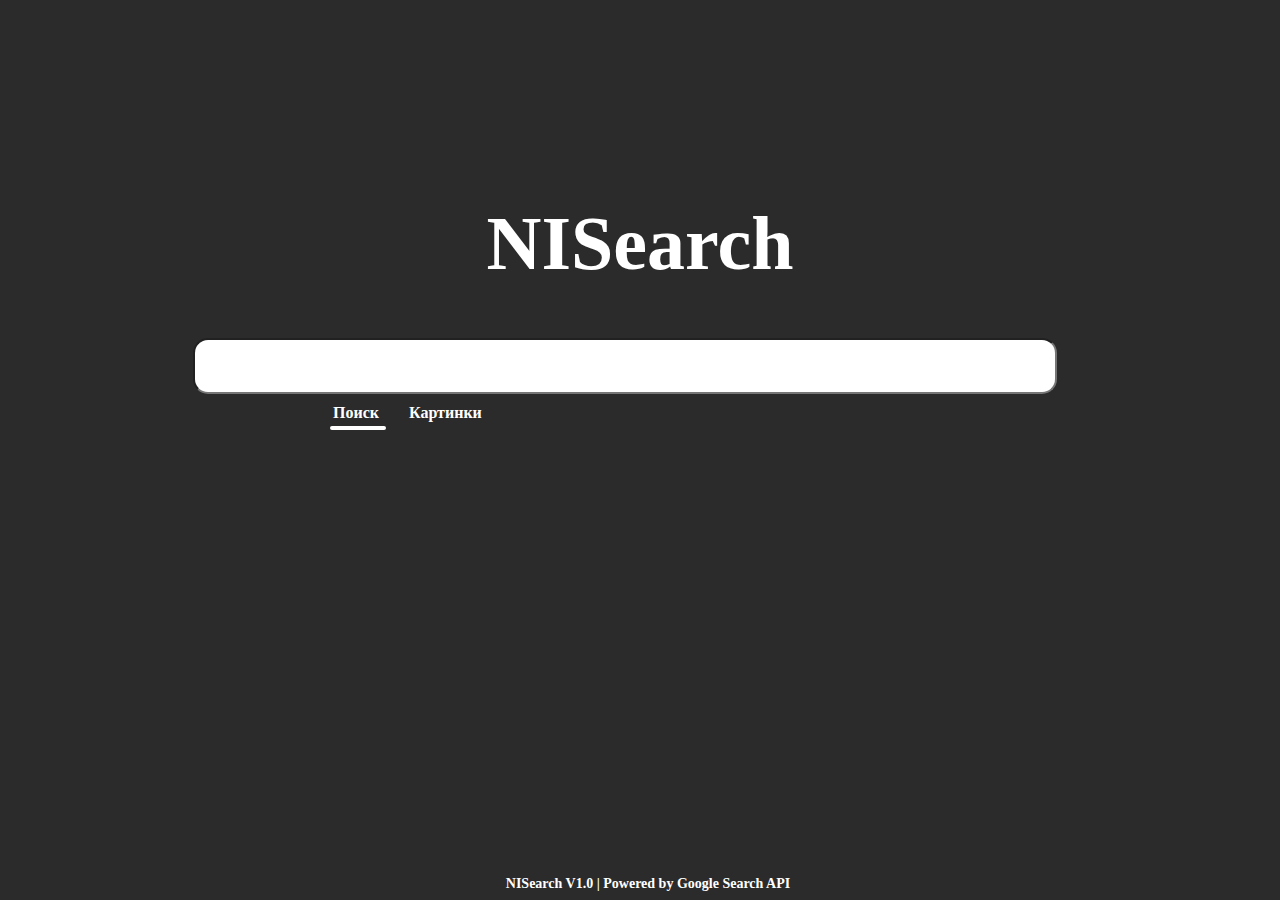
==== src/main/resources/templates/index.html @ 85577058 "version 1.0" ====
<!DOCTYPE html>
<html lang="en" xmlns:th="http://www.thymeleaf.org">
<head>
  <meta charset="UTF-8">
  <title>NISearch</title>
  <link rel="stylesheet" href="../static/index.css">
</head>
<style>
  h1 {
    color: #FFF;
    font-family: Inter;
    font-size: 76px;
    font-style: normal;
    font-weight: 700;
    line-height: normal;
    text-align: center;
    margin-top: 200px;
  }
  body {
    background: #2B2B2B;
  }
  form {
    display: flex;
    justify-content: center;
    align-items: center; /* Добавим выравнивание элементов по вертикали */
  }
  input {
    width: 800px;
    height: 50px;
    border-radius: 15px;
    background: #FFF;
    padding-left: 20px;
    padding-right: 40px; /* Установим отступ справа, чтобы сделать место для кнопки */
    font-family: Inter;
    font-size: 24px;
    font-style: normal;
  }
  button[type="submit"] {
    background-image: url(https://www.freeiconspng.com/uploads/search-icon-png-21.png); /* Путь к картинке находится в папке images */
    width: 30px; /* Установим желаемую ширину картинки кнопки */
    height: 30px; /* Установим желаемую высоту картинки кнопки */
    border: none; /* Уберем границу кнопки */
    background-color: transparent; /* Уберем фоновый цвет кнопки */
 /* Запретим повторение картинки */
    background-size: contain; /* Масштабируем картинку по размеру кнопки */
    position: relative; /* Позиционируем элемент */
    right: 50px; /* Смещаем кнопку вправо */
  }
  .footer {
    position: fixed;
    bottom: 0;
    left: 0;
    width: 100%;
    background-color: #2B2B2B;
    color: #FFF;
    font-family: Inter;
    font-size: 14px;
    font-weight: 600;
    padding: 8px;
    text-align: center;
  }
</style>
<body>
<h1 th:href="@{../}">NISearch</h1>
<form th:action="@{/search}" method="get" id="searchForm"> <!-- Use method="get" -->
  <input type="text" class="search-input" name="query">
  <button type="submit" class="search-button"></button>
</form>
<a id="sitesButton" onclick="switchSearchMode('sites')" class="button" style="
    margin-top: 10px;
    position: absolute;
    color: #FFF;
    font-family: Inter;
    font-size: 16px;
    font-style: normal;
    font-weight: 600;
    line-height: normal;
    text-align: center;
    margin-left: 325px;
    text-decoration: none;
">Поиск</a>
<a id="imagesButton" onclick="switchSearchMode('images')" class="button" style="
    margin-top: 10px;
    position: absolute;
    color: #FFF;
    font-family: Inter;
    font-size: 16px;
    font-style: normal;
    font-weight: 600;
    line-height: normal;
    text-align: center;
    margin-left: 401px;
    text-decoration: none;
">Картинки</a>
<div id="indicator" style="
    margin-top: 32px;
    position: absolute;
    background-color: #FFFFFF;
    height: 4px;
    border-radius: 2px;
    width: 56px;
    margin-left: 322px;
"></div>

<div class="footer">
  NISearch V1.0 | Powered by Google Search API
</div>

<script>
  function goToHome() {
    window.location.href = "/";
  }

  function switchSearchMode(mode) {
    if (mode === 'sites') {

      document.getElementById('imagesButton').style.color = '#FFF'; // Выбираем белый цвет для неактивной кнопки
      document.getElementById('searchForm').action = '/search'; // Устанавливаем action для формы поиска сайтов
      document.getElementById('indicator').style.marginLeft = '322px'; // Перемещаем индикатор под кнопку "Поиск"
      document.getElementById('indicator').style.width = '56px'; // Перемещаем индикатор под кнопку "Картинки"
    } else if (mode === 'images') {
      document.getElementById('sitesButton').style.color = '#FFF'; // Выбираем белый цвет для неактивной кнопки

      document.getElementById('searchForm').action = '/images'; // Устанавливаем action для формы поиска картинок
      document.getElementById('indicator').style.marginLeft = '398px'; // Перемещаем индикатор под кнопку "Картинки"
      document.getElementById('indicator').style.width = '83px'; // Перемещаем индикатор под кнопку "Картинки"
    }
  }
</script>

</body>
</html>
---- src/main/resources/static/index.css ----
h1 {
    color: #FFF;
    font-family: Arial;
    font-size: 96px;
    font-style: normal;
    font-weight: 700;
    line-height: normal;
}
body {
    background: #2B2B2B;
}
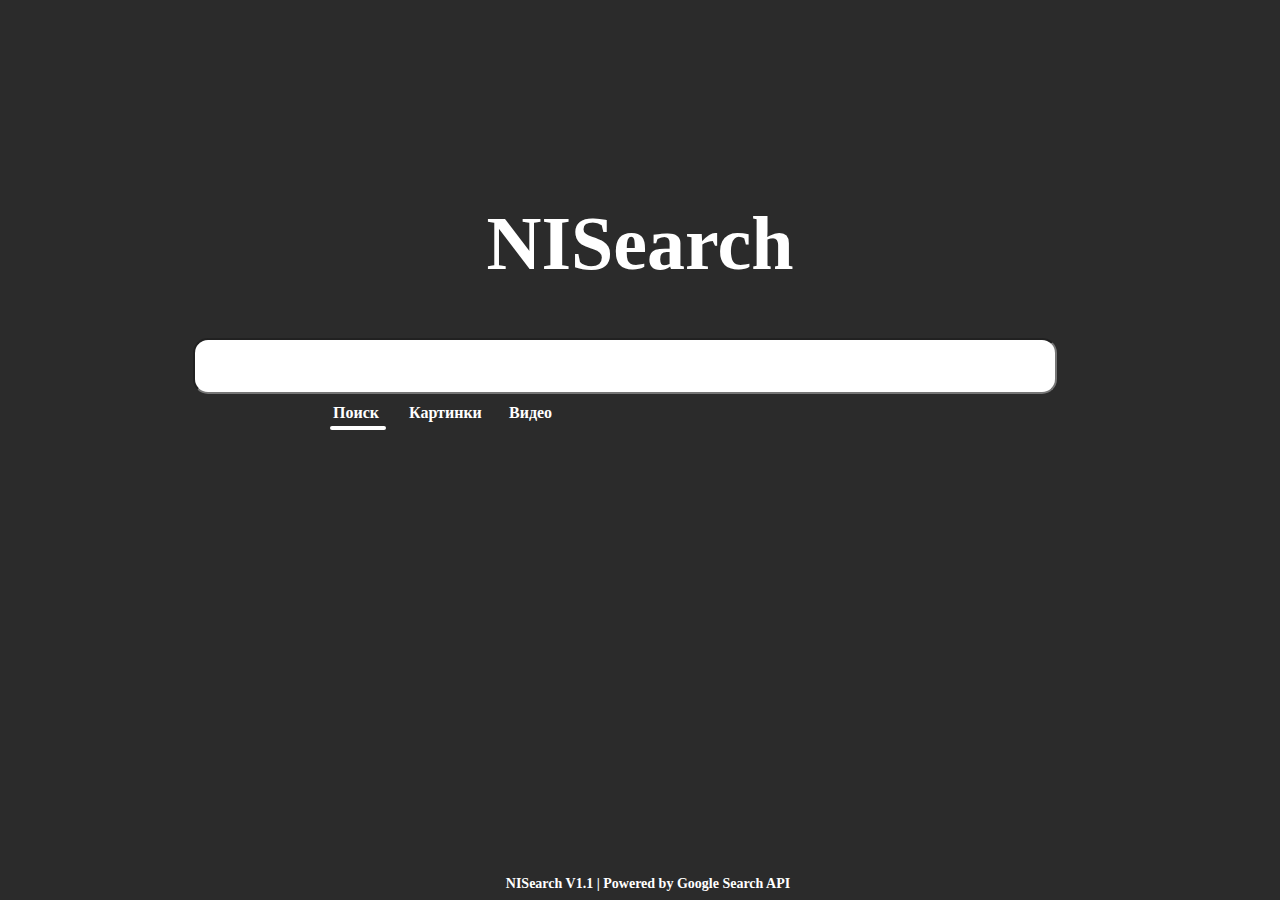
==== commit 65ccdf91: "version 1.1 New:  - Video searching" ====
--- a/src/main/resources/templates/index.html
+++ b/src/main/resources/templates/index.html
@@ -92,6 +92,19 @@
     margin-left: 401px;
     text-decoration: none;
 ">Картинки</a>
+<a id="videosButton" onclick="switchSearchMode('videos')" class="button" style="
+    margin-top: 10px;
+    position: absolute;
+    color: #FFF;
+    font-family: Inter;
+    font-size: 16px;
+    font-style: normal;
+    font-weight: 600;
+    line-height: normal;
+    text-align: center;
+    margin-left: 501px;
+    text-decoration: none;
+">Видео</a>
 <div id="indicator" style="
     margin-top: 32px;
     position: absolute;
@@ -103,7 +116,7 @@
 "></div>
 
 <div class="footer">
-  NISearch V1.0 | Powered by Google Search API
+  NISearch V1.1 | Powered by Google Search API
 </div>
 
 <script>
@@ -124,6 +137,12 @@
       document.getElementById('searchForm').action = '/images'; // Устанавливаем action для формы поиска картинок
       document.getElementById('indicator').style.marginLeft = '398px'; // Перемещаем индикатор под кнопку "Картинки"
       document.getElementById('indicator').style.width = '83px'; // Перемещаем индикатор под кнопку "Картинки"
+    } else if (mode === 'videos') {
+      document.getElementById('sitesButton').style.color = '#FFF'; // Выбираем белый цвет для неактивной кнопки
+
+      document.getElementById('searchForm').action = '/videos'; // Устанавливаем action для формы поиска картинок
+      document.getElementById('indicator').style.marginLeft = '498px'; // Перемещаем индикатор под кнопку "Картинки"
+      document.getElementById('indicator').style.width = '56px'; // Перемещаем индикатор под кнопку "Картинки"
     }
   }
 </script>
